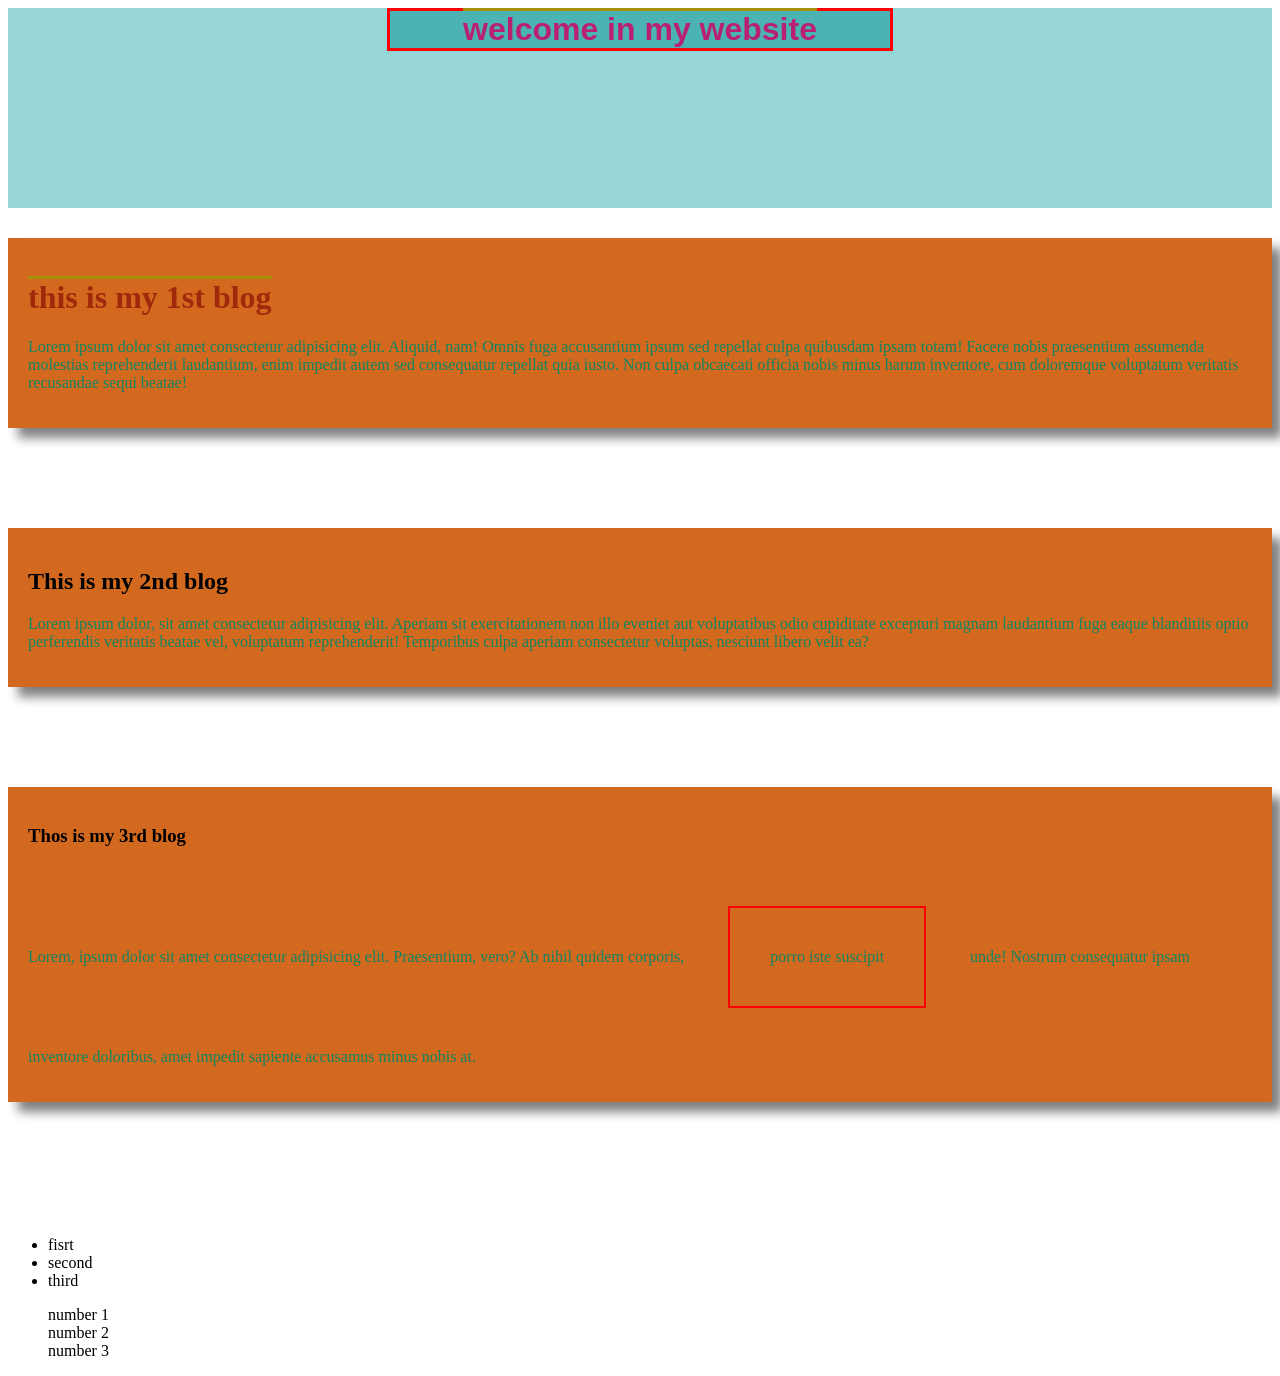
==== index.html @ 2a2fe677 "index" ====
<!DOCTYPE html>
<html lang="en">
<head>
    <meta charset="UTF-8">
    <meta http-equiv="X-UA-Compatible" content="IE=edge">
    <meta name="viewport" content="width=device-width, initial-scale=1.0">
    <title>Saimun's first deployment</title>
    <link rel="stylesheet" href="/styles/blog.css">
    <link rel="icon" type="image" href="/images/html.png">

</head>
<body>
   <header class="header">
    <h1 style="background-color: rgba(27, 156, 156, 0.607); color: rgb(185, 32, 114);text-align: center;font-family: Verdana, Geneva, Tahoma, sans-serif; border:3px solid rgb(255, 0, 0);margin-top:0px;margin-right:30%;margin-left:30%;">welcome in my website</h1>
    <!-- <h1>this website uses HTML and CSS</h1> -->

   </header>
    <div class="Blog",class="p">
        <h1>this is my 1st blog</h1>
        <p>Lorem ipsum dolor sit amet consectetur adipisicing elit. Aliquid, nam! Omnis fuga accusantium ipsum sed repellat culpa quibusdam ipsam totam! Facere nobis praesentium assumenda molestias reprehenderit laudantium, enim impedit autem sed consequatur repellat quia iusto. Non culpa obcaecati officia nobis minus harum inventore, cum doloremque voluptatum veritatis recusandae sequi beatae!</p></div>
        <div class="Blog">
            <h2>This is my 2nd blog</h2>
        <p>Lorem ipsum dolor, sit amet consectetur adipisicing elit. Aperiam sit exercitationem non illo eveniet aut voluptatibus odio cupiditate excepturi magnam laudantium fuga eaque blanditiis optio perferendis veritatis beatae vel, voluptatum reprehenderit! Temporibus culpa aperiam consectetur voluptas, nesciunt libero velit ea?</p>
        </div>
       <div class="Blog"> <h3>Thos is my 3rd blog</h3>
        <p>Lorem, ipsum dolor sit amet consectetur adipisicing elit. Praesentium, vero? Ab nihil quidem corporis, <span>porro iste suscipit</span> unde! Nostrum consequatur ipsam inventore doloribus, amet impedit sapiente accusamus minus nobis at.</p></div>
        <img src="" alt="">

     <ul>
        <li>fisrt</li>
        <li>second</li>
        <li> third</li>
    </ul>

    <ol>
        <li>number 1</li>
        <li>number 2</li>
        <li>number 3</li>
    </ol>
</body>
</html>
---- styles/blog.css ----
h1{
    color: rgba(128, 0, 0, 0.604);
}
.header{
    height: 200px;
    margin-top:opxpx;
    /* background-image:url(/baby-13525.png); */
    /* background-image:url(../car-image/jakob-rosen-47PfqSThiTk-unsplash.jpg); */

    background-image:url(/6.jpg) ;
    background-size: 50%;
    background-color: rgba(105, 196, 196, 0.689);
    background-repeat: repeat;
    background-blend-mode: multiply;
    /* background-blend-mode: luminosity; */
    
    
}
span{
    display:inline-block;
    border: 2px solid red;
    margin: 40px 40px 40px 40px;
    padding: 40px;

}
ol li{
    display:block;
}
.Blog{
    background-color: chocolate;
    margin-top: 30px;
    margin-bottom: 100px;
    box-shadow: 10px 10px 10px gray;
    padding:20px;
}
h1{
    text-decoration:overline rgb(167, 144, 14) ;
}
p{
    color: rgb(18, 133, 97);
}
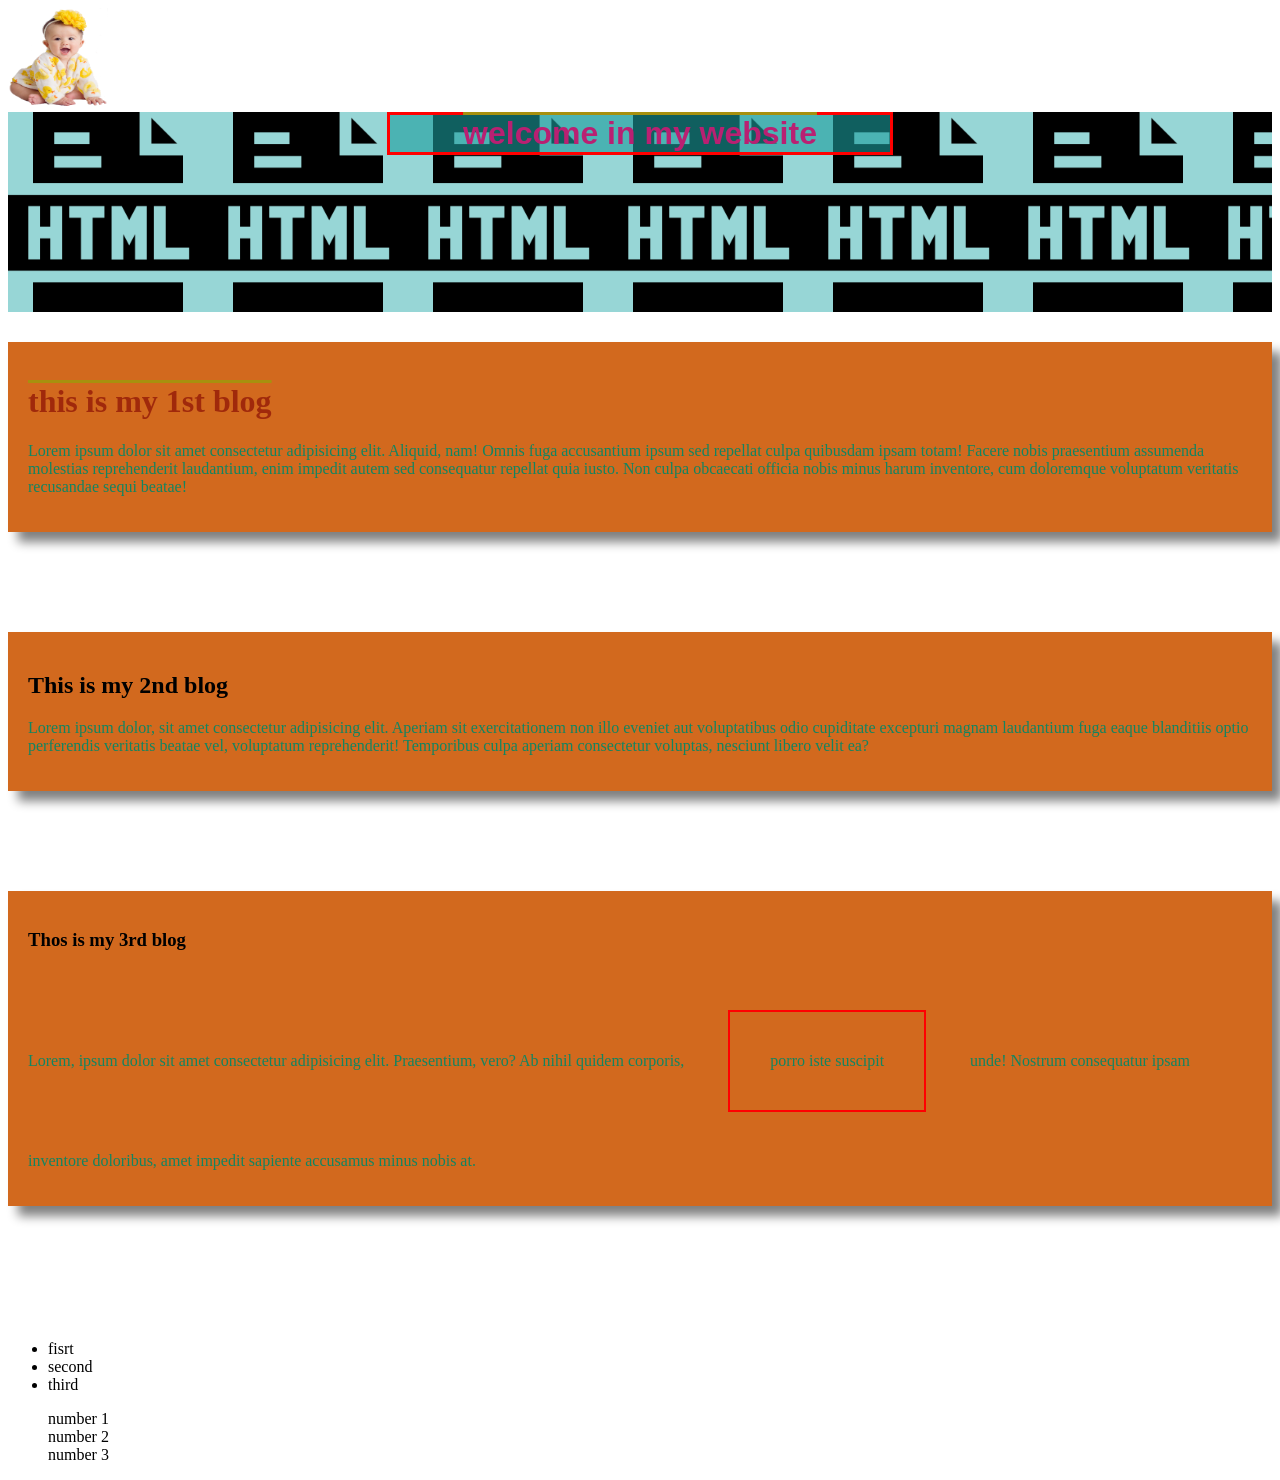
==== commit c7d6a122: "image-add" ====
--- a/index.html
+++ b/index.html
@@ -10,11 +10,12 @@
 
 </head>
 <body>
+    <img src="/images/baby-13525.png" style="height: 100px;width:100px;">
    <header class="header">
     <h1 style="background-color: rgba(27, 156, 156, 0.607); color: rgb(185, 32, 114);text-align: center;font-family: Verdana, Geneva, Tahoma, sans-serif; border:3px solid rgb(255, 0, 0);margin-top:0px;margin-right:30%;margin-left:30%;">welcome in my website</h1>
     <!-- <h1>this website uses HTML and CSS</h1> -->
+  </header>
 
-   </header>
     <div class="Blog",class="p">
         <h1>this is my 1st blog</h1>
         <p>Lorem ipsum dolor sit amet consectetur adipisicing elit. Aliquid, nam! Omnis fuga accusantium ipsum sed repellat culpa quibusdam ipsam totam! Facere nobis praesentium assumenda molestias reprehenderit laudantium, enim impedit autem sed consequatur repellat quia iusto. Non culpa obcaecati officia nobis minus harum inventore, cum doloremque voluptatum veritatis recusandae sequi beatae!</p></div>
--- a/styles/blog.css
+++ b/styles/blog.css
@@ -3,12 +3,12 @@
 }
 .header{
     height: 200px;
-    margin-top:opxpx;
+    margin-top:0px;
     /* background-image:url(/baby-13525.png); */
     /* background-image:url(../car-image/jakob-rosen-47PfqSThiTk-unsplash.jpg); */
 
-    background-image:url(/6.jpg) ;
-    background-size: 50%;
+    background-image:url(/images/html.png) ;
+    background-size:contain;
     background-color: rgba(105, 196, 196, 0.689);
     background-repeat: repeat;
     background-blend-mode: multiply;
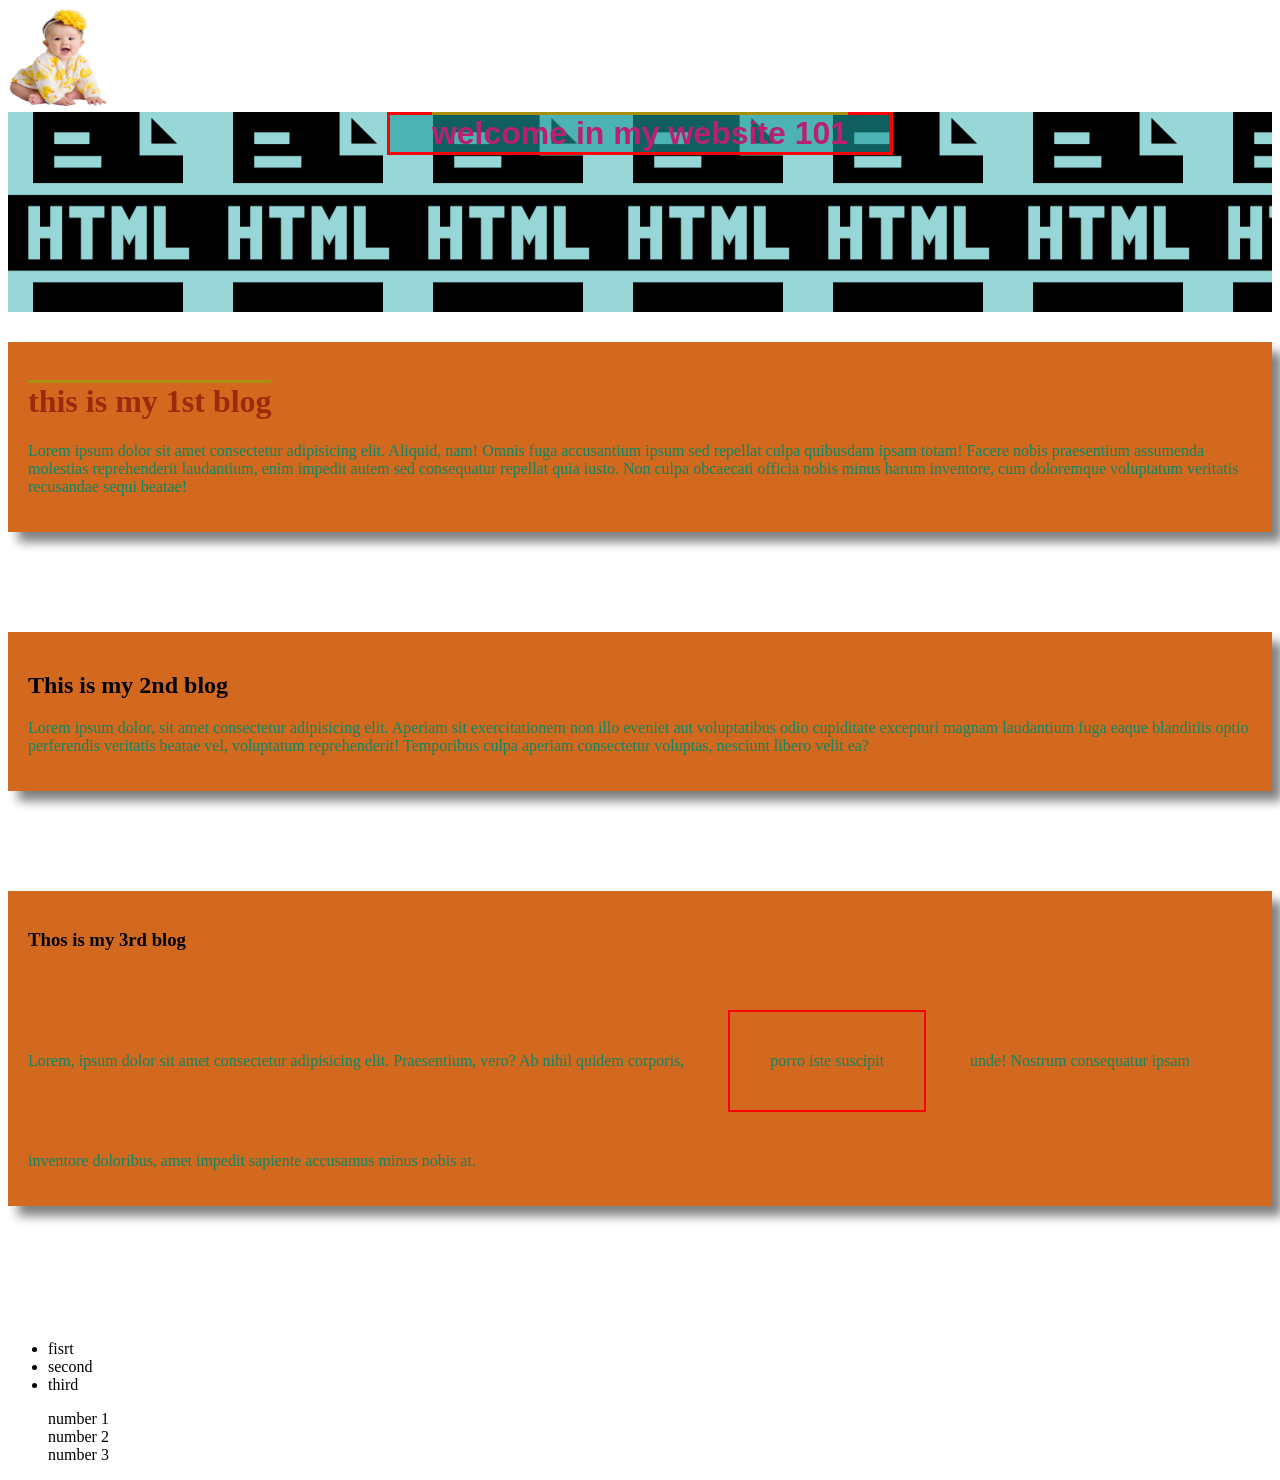
==== commit 85f46616: "101" ====
--- a/index.html
+++ b/index.html
@@ -5,14 +5,14 @@
     <meta http-equiv="X-UA-Compatible" content="IE=edge">
     <meta name="viewport" content="width=device-width, initial-scale=1.0">
     <title>Saimun's first deployment</title>
-    <link rel="stylesheet" href="/styles/blog.css">
+    <link rel="stylesheet" href="/styles/style.css">
     <link rel="icon" type="image" href="/images/html.png">
 
 </head>
 <body>
     <img src="/images/baby-13525.png" style="height: 100px;width:100px;">
    <header class="header">
-    <h1 style="background-color: rgba(27, 156, 156, 0.607); color: rgb(185, 32, 114);text-align: center;font-family: Verdana, Geneva, Tahoma, sans-serif; border:3px solid rgb(255, 0, 0);margin-top:0px;margin-right:30%;margin-left:30%;">welcome in my website</h1>
+    <h1 style="background-color: rgba(27, 156, 156, 0.607); color: rgb(185, 32, 114);text-align: center;font-family: Verdana, Geneva, Tahoma, sans-serif; border:3px solid rgb(255, 0, 0);margin-top:0px;margin-right:30%;margin-left:30%;">welcome in my website 101</h1>
     <!-- <h1>this website uses HTML and CSS</h1> -->
   </header>
 
--- a/styles/style.css
+++ b/styles/style.css
@@ -0,0 +1,41 @@
+h1{
+    color: rgba(128, 0, 0, 0.604);
+}
+.header{
+    height: 200px;
+    margin-top:0px;
+    /* background-image:url(/baby-13525.png); */
+    /* background-image:url(../car-image/jakob-rosen-47PfqSThiTk-unsplash.jpg); */
+
+    background-image:url(/images/html.png) ;
+    background-size:contain;
+    background-color: rgba(105, 196, 196, 0.689);
+    background-repeat: repeat;
+    background-blend-mode: multiply;
+    /* background-blend-mode: luminosity; */
+    
+    
+}
+span{
+    display:inline-block;
+    border: 2px solid red;
+    margin: 40px 40px 40px 40px;
+    padding: 40px;
+
+}
+ol li{
+    display:block;
+}
+.Blog{
+    background-color: chocolate;
+    margin-top: 30px;
+    margin-bottom: 100px;
+    box-shadow: 10px 10px 10px gray;
+    padding:20px;
+}
+h1{
+    text-decoration:overline rgb(167, 144, 14) ;
+}
+p{
+    color: rgb(18, 133, 97);
+}
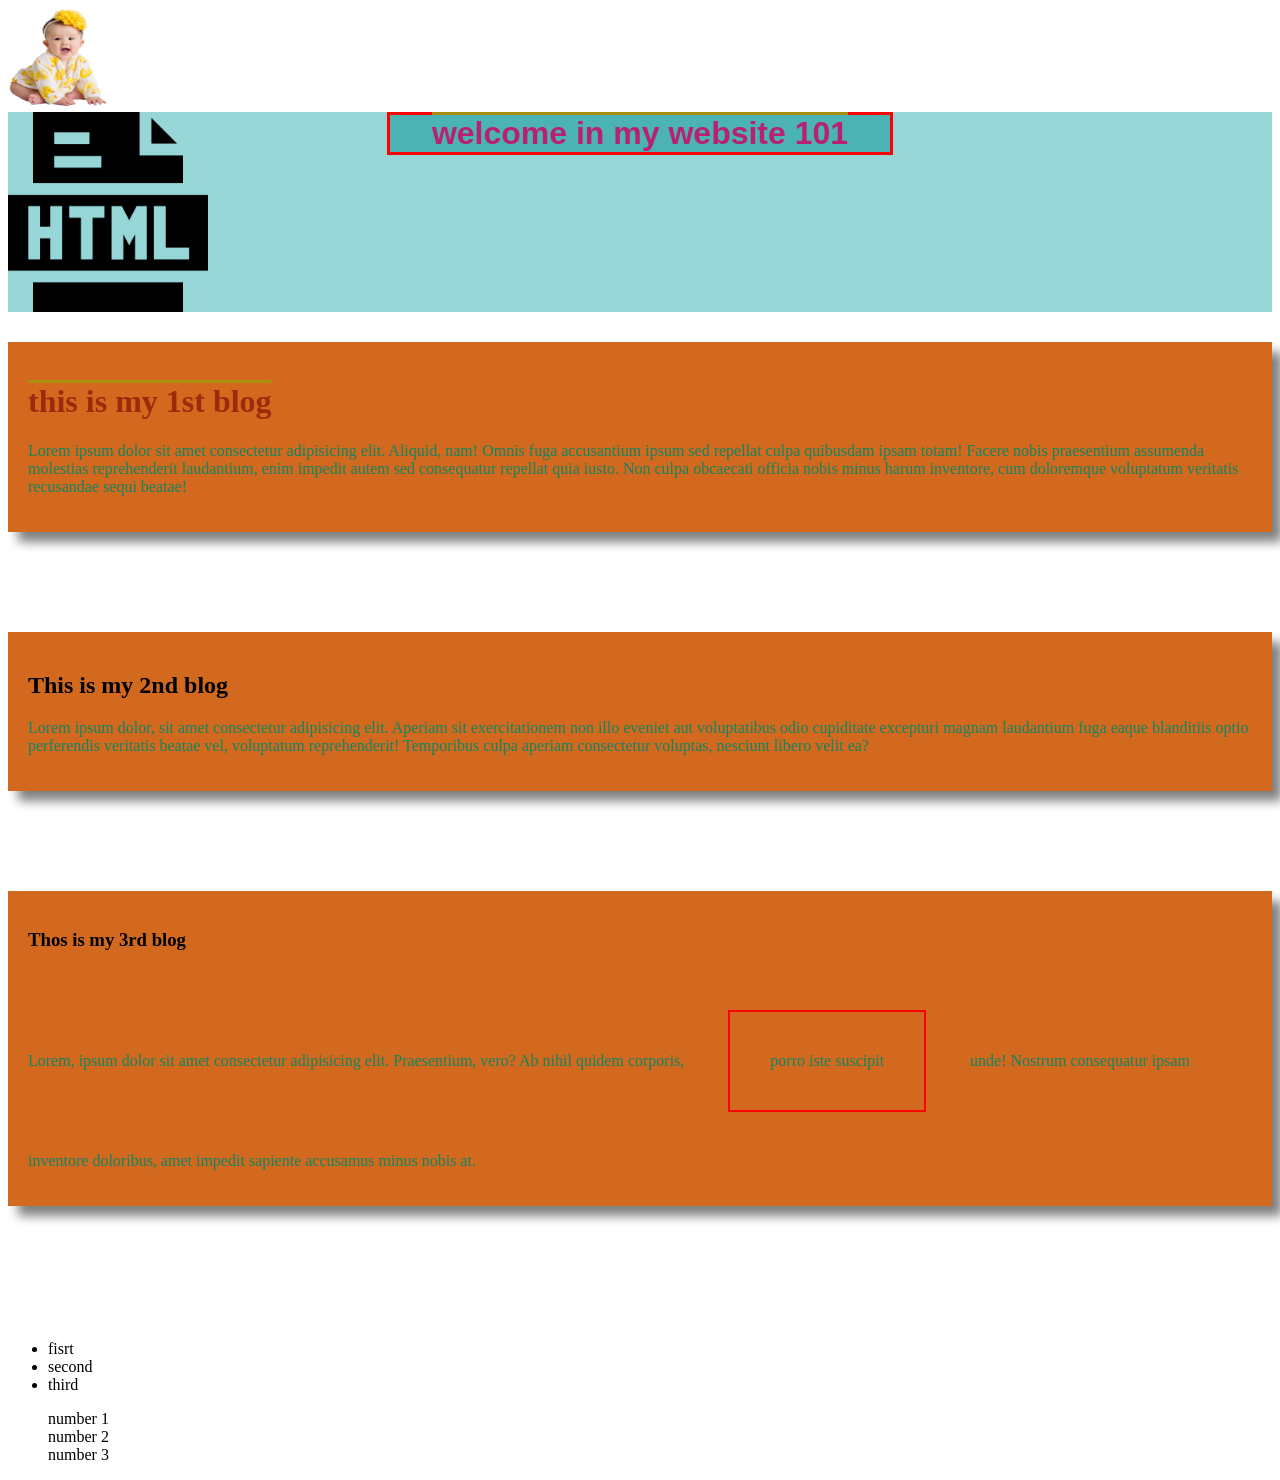
==== commit 20a25970: "A" ====
--- a/index.html
+++ b/index.html
@@ -5,12 +5,12 @@
     <meta http-equiv="X-UA-Compatible" content="IE=edge">
     <meta name="viewport" content="width=device-width, initial-scale=1.0">
     <title>Saimun's first deployment</title>
-    <link rel="stylesheet" href="/styles/style.css">
-    <link rel="icon" type="image" href="/images/html.png">
+    <link rel="stylesheet" href="./styles/style.css">
+    <link rel="icon" type="image" href="./images/html.png">
 
 </head>
 <body>
-    <img src="/images/baby-13525.png" style="height: 100px;width:100px;">
+    <img src="./images/baby-13525.png" style="height: 100px;width:100px;">
    <header class="header">
     <h1 style="background-color: rgba(27, 156, 156, 0.607); color: rgb(185, 32, 114);text-align: center;font-family: Verdana, Geneva, Tahoma, sans-serif; border:3px solid rgb(255, 0, 0);margin-top:0px;margin-right:30%;margin-left:30%;">welcome in my website 101</h1>
     <!-- <h1>this website uses HTML and CSS</h1> -->
--- a/styles/style.css
+++ b/styles/style.css
@@ -6,15 +6,11 @@
     margin-top:0px;
     /* background-image:url(/baby-13525.png); */
     /* background-image:url(../car-image/jakob-rosen-47PfqSThiTk-unsplash.jpg); */
-
-    background-image:url(/images/html.png) ;
+    background-image:url(../images/html.png) ;
     background-size:contain;
     background-color: rgba(105, 196, 196, 0.689);
-    background-repeat: repeat;
-    background-blend-mode: multiply;
-    /* background-blend-mode: luminosity; */
-    
-    
+    background-repeat: no-repeat;
+    background-blend-mode: luminosity;   
 }
 span{
     display:inline-block;
